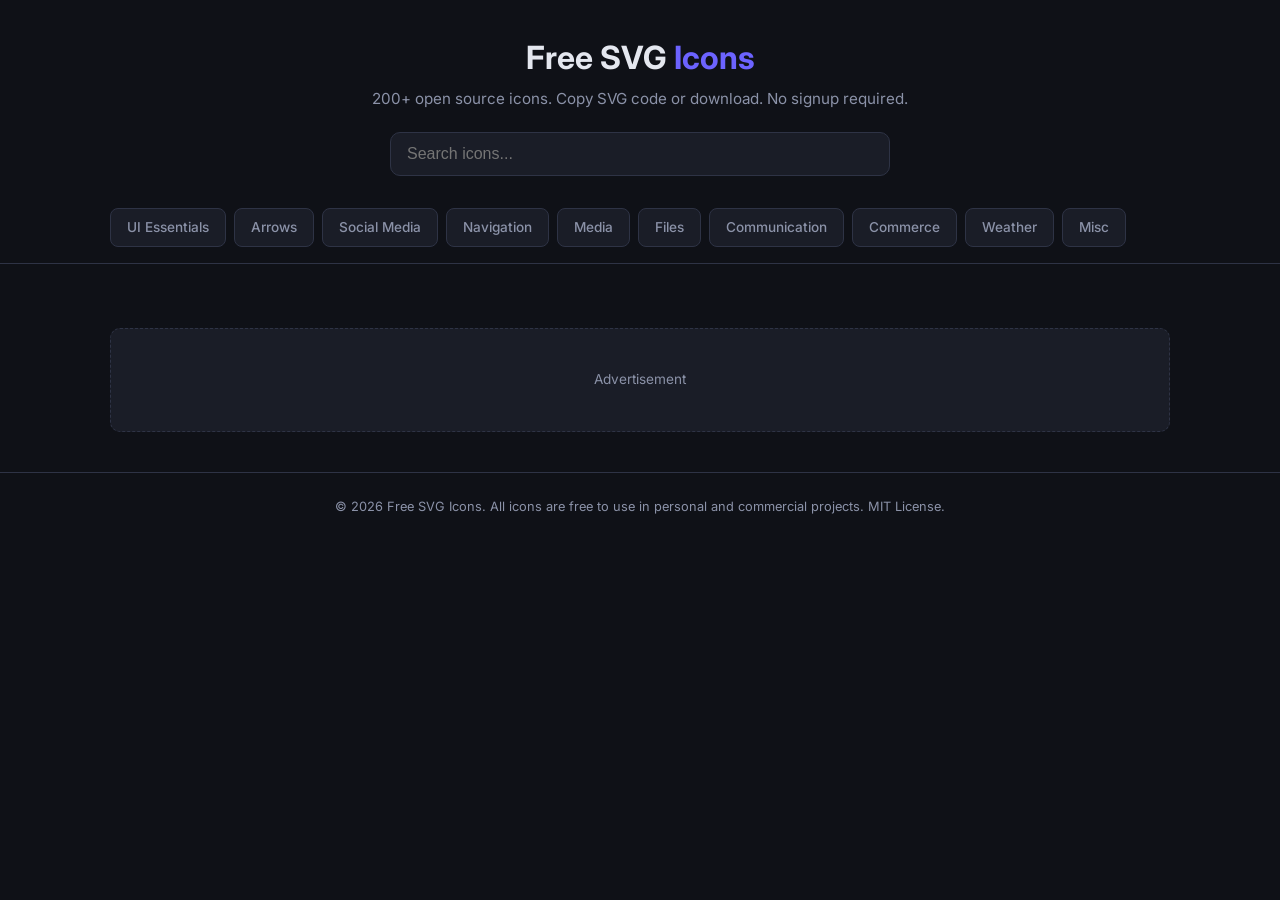
==== index.html @ 6c975b0b "Initial release: SVG Icons Free - 200+ icons in 10 categories Categories: UI, Arrows, Social, Naviga" ====
<!DOCTYPE html>
<html lang="en">
<head>
    <meta charset="UTF-8">
    <script async src="https://pagead2.googlesyndication.com/pagead/js/adsbygoogle.js?client=ca-pub-4754582635962628" crossorigin="anonymous"></script>
    <meta name="viewport" content="width=device-width, initial-scale=1.0">
    <title>Free SVG Icons - Open Source Icon Library for Developers</title>
    <meta name="description" content="200+ free SVG icons for developers and designers. Copy SVG code or download. No signup required. UI, arrows, social media, navigation and more.">
    <meta name="keywords" content="free svg icons, svg icon library, open source icons, developer icons, ui icons svg">
    <meta property="og:title" content="Free SVG Icons - Open Source Icon Library">
    <meta property="og:description" content="200+ free SVG icons. Copy or download instantly.">
    <meta property="og:type" content="website">
    <meta property="og:url" content="https://jko-yohan.github.io/svg-icons-free/">
    <link rel="canonical" href="https://jko-yohan.github.io/svg-icons-free/">
    <link rel="preconnect" href="https://fonts.googleapis.com">
    <link href="https://fonts.googleapis.com/css2?family=Inter:wght@400;500;600;700&display=swap" rel="stylesheet">
    <link rel="stylesheet" href="style.css">
</head>
<body>
    <header>
        <div class="container">
            <h1>Free SVG <span>Icons</span></h1>
            <p class="tagline">200+ open source icons. Copy SVG code or download. No signup required.</p>
            <div class="search-box">
                <input type="text" id="search" placeholder="Search icons..." oninput="filterIcons()">
            </div>
        </div>
    </header>

    <nav class="cat-nav">
        <div class="container">
            <a href="icons/ui.html" class="cat-link">UI Essentials</a>
            <a href="icons/arrows.html" class="cat-link">Arrows</a>
            <a href="icons/social.html" class="cat-link">Social Media</a>
            <a href="icons/navigation.html" class="cat-link">Navigation</a>
            <a href="icons/media.html" class="cat-link">Media</a>
            <a href="icons/file.html" class="cat-link">Files</a>
            <a href="icons/communication.html" class="cat-link">Communication</a>
            <a href="icons/commerce.html" class="cat-link">Commerce</a>
            <a href="icons/weather.html" class="cat-link">Weather</a>
            <a href="icons/misc.html" class="cat-link">Misc</a>
        </div>
    </nav>

    <main class="container">
        <section class="icon-grid" id="icon-grid">
        </section>

        <div class="ad-slot">
            <div class="ad-placeholder"><p>Advertisement</p></div>
        </div>
    </main>

    <footer>
        <div class="container">
            <p>&copy; 2026 Free SVG Icons. All icons are free to use in personal and commercial projects. MIT License.</p>
        </div>
    </footer>

    <div id="toast" class="toast"></div>
    <div id="modal" class="modal" onclick="if(event.target===this)closeModal()">
        <div class="modal-content">
            <button class="modal-close" onclick="closeModal()">&times;</button>
            <div class="modal-preview" id="modal-preview"></div>
            <div class="modal-name" id="modal-name"></div>
            <div class="modal-actions">
                <button onclick="copySVG()">Copy SVG Code</button>
                <button onclick="downloadSVG()" class="secondary">Download SVG</button>
            </div>
            <pre class="modal-code" id="modal-code"></pre>
        </div>
    </div>

    <script src="app.js"></script>
</body>
</html>
---- style.css ----
*, *::before, *::after { box-sizing: border-box; margin: 0; padding: 0; }

:root {
    --bg: #0f1117;
    --surface: #1a1d27;
    --surface2: #242836;
    --border: #2e3345;
    --text: #e4e7ef;
    --text-muted: #8b92a8;
    --primary: #6c63ff;
    --primary-hover: #5a52d5;
    --accent: #00d4aa;
    --radius: 10px;
}

body {
    font-family: 'Inter', -apple-system, sans-serif;
    background: var(--bg);
    color: var(--text);
    line-height: 1.6;
    min-height: 100vh;
}

.container { max-width: 1100px; margin: 0 auto; padding: 0 20px; }

header { padding: 32px 0 16px; text-align: center; }
h1 { font-size: 2rem; font-weight: 700; }
h1 span { color: var(--primary); }
.tagline { color: var(--text-muted); font-size: 0.95rem; margin-top: 4px; }

.search-box { margin-top: 20px; max-width: 500px; margin-left: auto; margin-right: auto; }
.search-box input {
    width: 100%;
    background: var(--surface);
    border: 1px solid var(--border);
    border-radius: var(--radius);
    color: var(--text);
    padding: 12px 16px;
    font-size: 1rem;
    outline: none;
}
.search-box input:focus { border-color: var(--primary); }

.cat-nav { padding: 16px 0; border-bottom: 1px solid var(--border); margin-bottom: 24px; }
.cat-nav .container { display: flex; gap: 8px; overflow-x: auto; scrollbar-width: none; }
.cat-nav .container::-webkit-scrollbar { display: none; }
.cat-link {
    background: var(--surface);
    border: 1px solid var(--border);
    color: var(--text-muted);
    padding: 8px 16px;
    border-radius: 8px;
    font-size: 0.85rem;
    font-weight: 500;
    text-decoration: none;
    white-space: nowrap;
    transition: all 0.2s;
}
.cat-link:hover { color: var(--text); border-color: var(--primary); }

.icon-grid {
    display: grid;
    grid-template-columns: repeat(auto-fill, minmax(100px, 1fr));
    gap: 12px;
}

.icon-card {
    background: var(--surface);
    border: 1px solid var(--border);
    border-radius: var(--radius);
    padding: 20px 10px 12px;
    text-align: center;
    cursor: pointer;
    transition: all 0.2s;
}
.icon-card:hover { border-color: var(--primary); transform: translateY(-2px); }
.icon-card svg { width: 32px; height: 32px; stroke: var(--text); fill: none; stroke-width: 2; stroke-linecap: round; stroke-linejoin: round; }
.icon-card .icon-name { font-size: 0.7rem; color: var(--text-muted); margin-top: 8px; word-break: break-word; }

.ad-slot { margin: 40px 0; text-align: center; }
.ad-placeholder { background: var(--surface); border: 1px dashed var(--border); border-radius: var(--radius); padding: 40px; color: var(--text-muted); font-size: 0.85rem; }

footer { border-top: 1px solid var(--border); padding: 24px 0; text-align: center; color: var(--text-muted); font-size: 0.8rem; margin-top: 40px; }

.toast { position: fixed; bottom: 30px; left: 50%; transform: translateX(-50%) translateY(100px); background: var(--accent); color: var(--bg); padding: 10px 24px; border-radius: 8px; font-size: 0.85rem; font-weight: 600; opacity: 0; transition: all 0.3s; z-index: 1000; }
.toast.show { transform: translateX(-50%) translateY(0); opacity: 1; }

.modal { display: none; position: fixed; top: 0; left: 0; width: 100%; height: 100%; background: rgba(0,0,0,0.7); z-index: 999; align-items: center; justify-content: center; }
.modal.show { display: flex; }
.modal-content { background: var(--surface); border: 1px solid var(--border); border-radius: 12px; padding: 30px; max-width: 500px; width: 90%; position: relative; }
.modal-close { position: absolute; top: 10px; right: 14px; background: none; border: none; color: var(--text-muted); font-size: 1.5rem; cursor: pointer; }
.modal-preview { text-align: center; padding: 20px; }
.modal-preview svg { width: 64px; height: 64px; stroke: var(--text); fill: none; stroke-width: 2; stroke-linecap: round; stroke-linejoin: round; }
.modal-name { text-align: center; font-weight: 600; margin-bottom: 16px; }
.modal-actions { display: flex; gap: 8px; margin-bottom: 16px; }
.modal-actions button { flex: 1; padding: 10px; border: none; border-radius: 8px; font-size: 0.85rem; font-weight: 600; cursor: pointer; background: var(--primary); color: white; }
.modal-actions button.secondary { background: var(--surface2); color: var(--text-muted); }
.modal-actions button:hover { opacity: 0.9; }
.modal-code { background: var(--bg); border: 1px solid var(--border); border-radius: 8px; padding: 12px; font-size: 0.75rem; overflow-x: auto; max-height: 200px; white-space: pre-wrap; word-break: break-all; }

@media (max-width: 768px) { .icon-grid { grid-template-columns: repeat(auto-fill, minmax(80px, 1fr)); } }
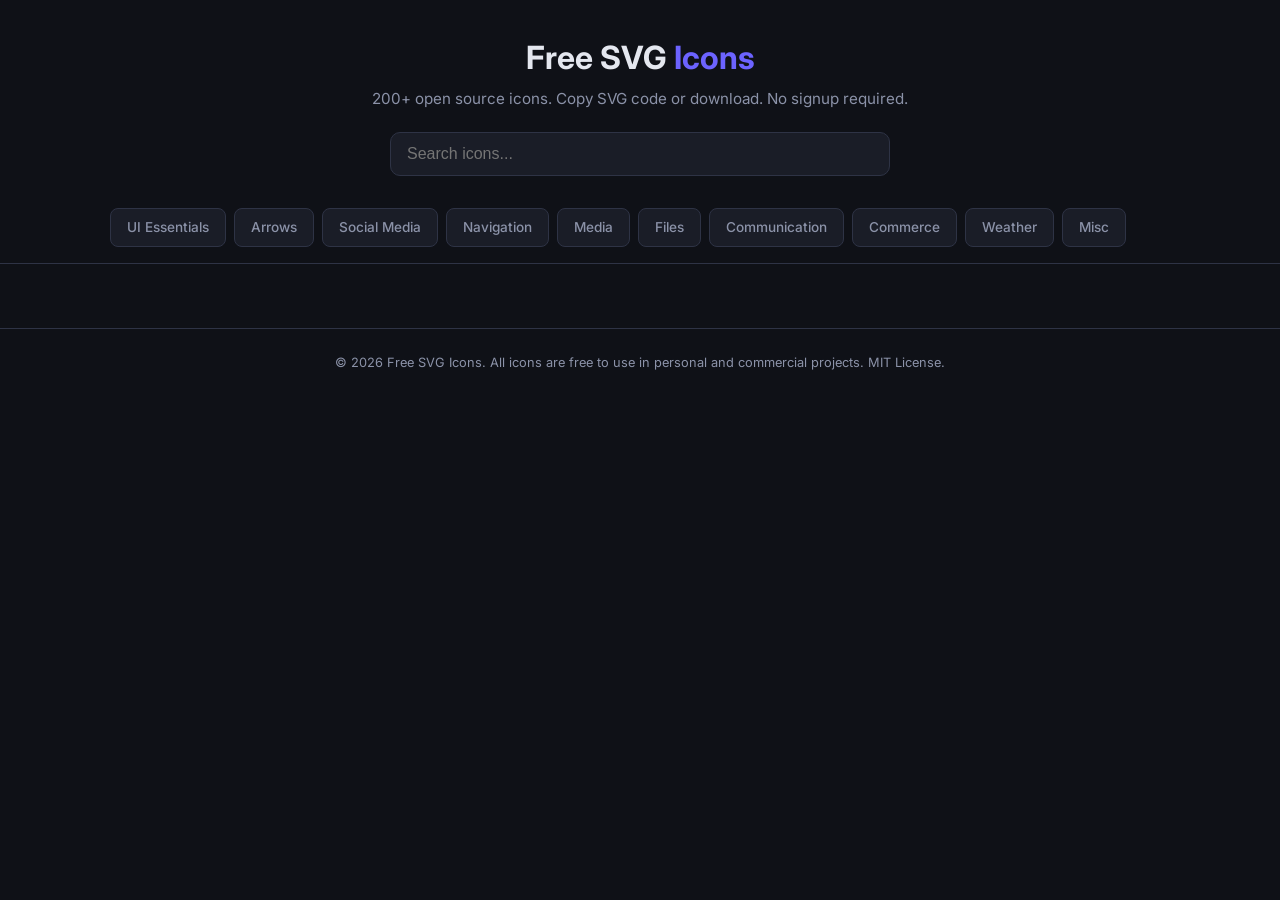
==== commit bf0dadb8: "Remove empty AdSense placeholder and script - Remove AdSense script from head - Remove empty "Advert" ====
--- a/index.html
+++ b/index.html
@@ -2,7 +2,6 @@
 <html lang="en">
 <head>
     <meta charset="UTF-8">
-    <script async src="https://pagead2.googlesyndication.com/pagead/js/adsbygoogle.js?client=ca-pub-4754582635962628" crossorigin="anonymous"></script>
     <meta name="viewport" content="width=device-width, initial-scale=1.0">
     <title>Free SVG Icons - Open Source Icon Library for Developers</title>
     <meta name="description" content="200+ free SVG icons for developers and designers. Copy SVG code or download. No signup required. UI, arrows, social media, navigation and more.">
@@ -46,9 +45,6 @@
         <section class="icon-grid" id="icon-grid">
         </section>
 
-        <div class="ad-slot">
-            <div class="ad-placeholder"><p>Advertisement</p></div>
-        </div>
     </main>
 
     <footer>
